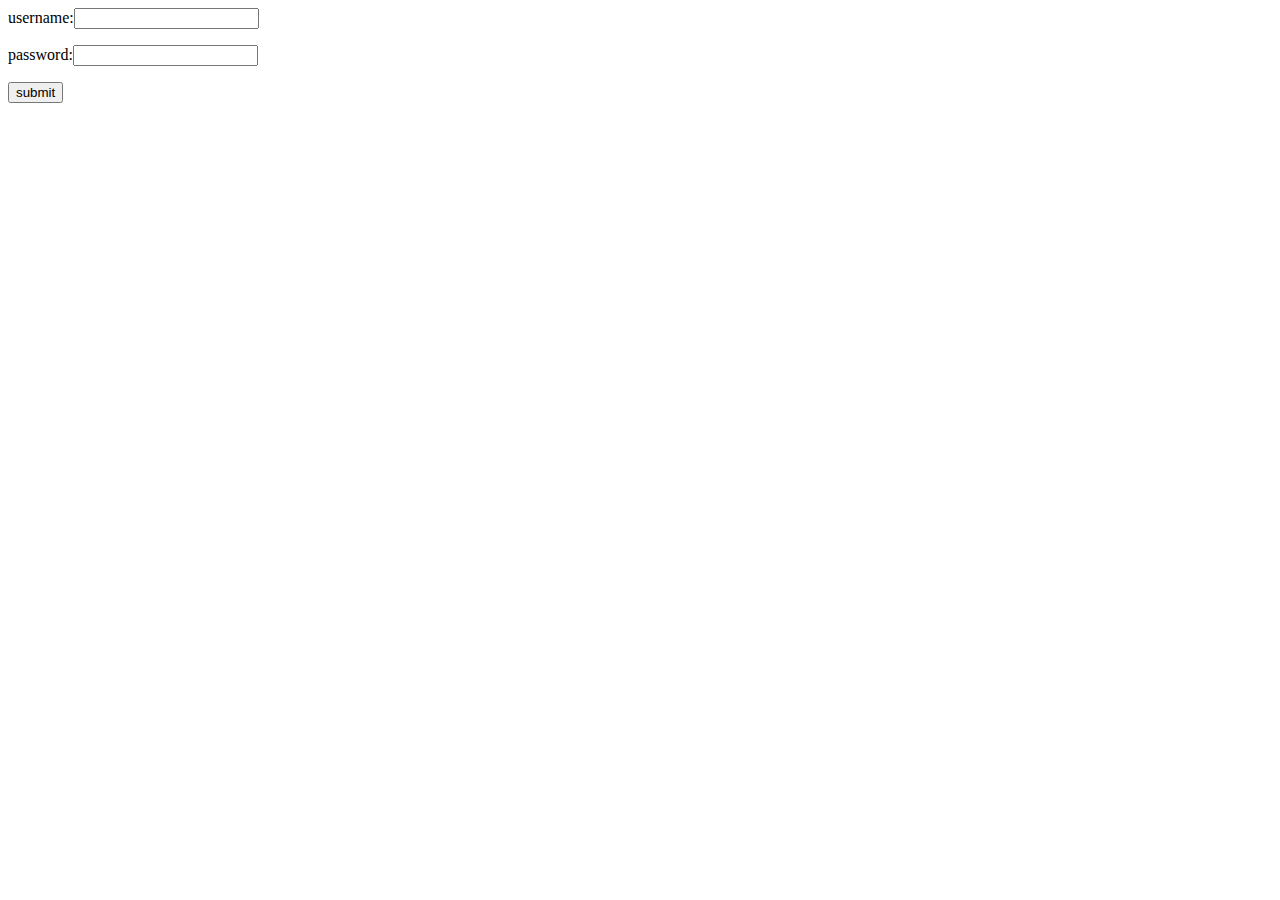
==== src/main/webapp/html/form.html @ 00626364 "update .ignore add html" ====
<!DOCTYPE html>
<html lang="en">
<head>
    <meta charset="UTF-8">
    <title>Title</title>
</head>
<body>
<form action="login" method="post">
    username:<input type="text" name="username"/>
    <p>
        password:<input type="password" name="password"/>
    <p>
        <input type="submit" value="submit"/>
</form>
</body>
</html>
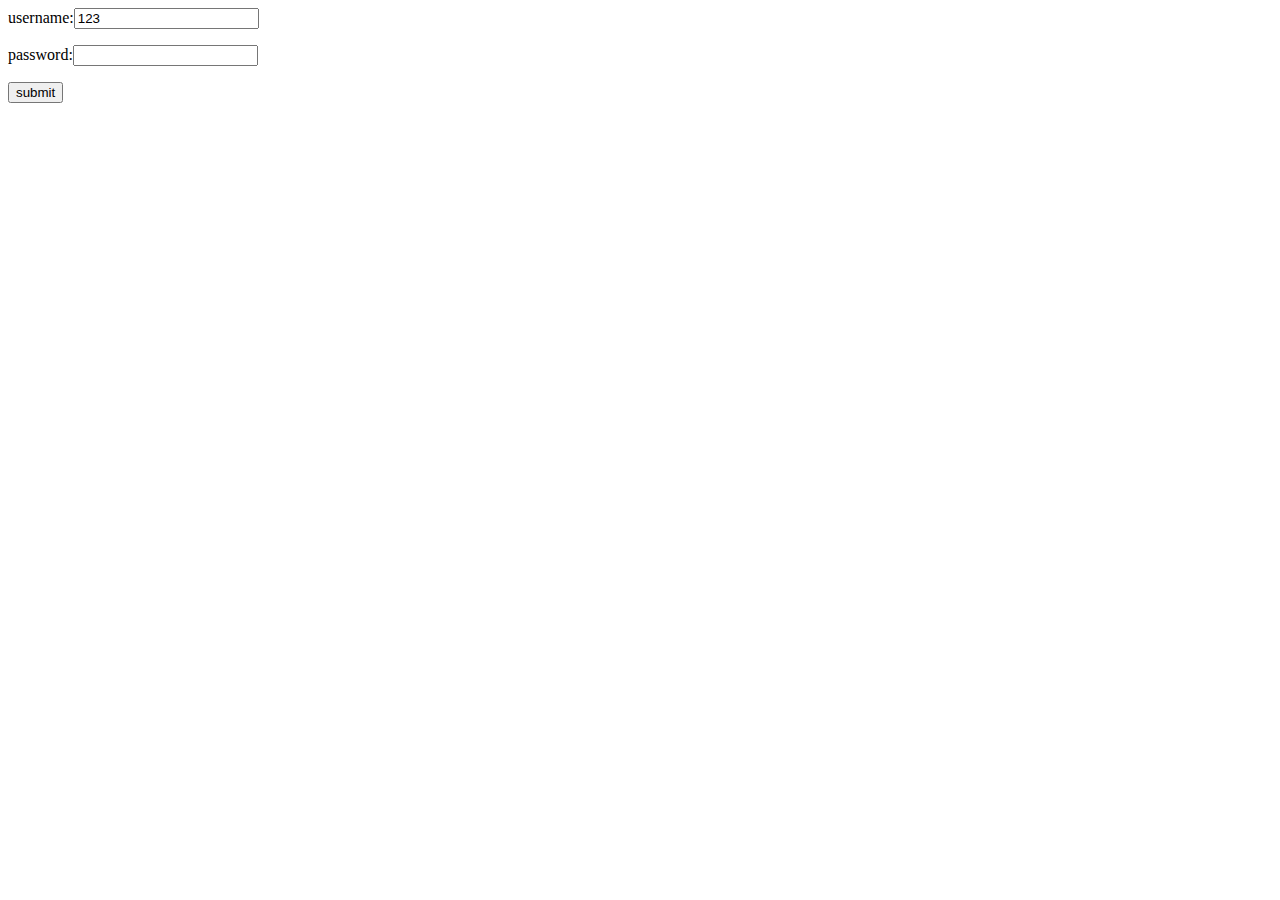
==== commit 3de4f653: "1. event.preventDefault()" ====
--- a/src/main/webapp/html/form.html
+++ b/src/main/webapp/html/form.html
@@ -3,14 +3,15 @@
 <head>
     <meta charset="UTF-8">
     <title>Title</title>
+    <script src="../js/htmlpost.js" type="text/javascript"></script>
 </head>
 <body>
-<form action="login" method="post">
-    username:<input type="text" name="username"/>
+<form name="form_login" action="" method="post" >
+    username:<input id="username" type="text" name="username"/>
     <p>
-        password:<input type="password" name="password"/>
+        password:<input id="password" type="password" name="password"/>
     <p>
-        <input type="submit" value="submit"/>
+        <input name="form_login_submit" type="submit" value="submit"/>
 </form>
 </body>
 </html>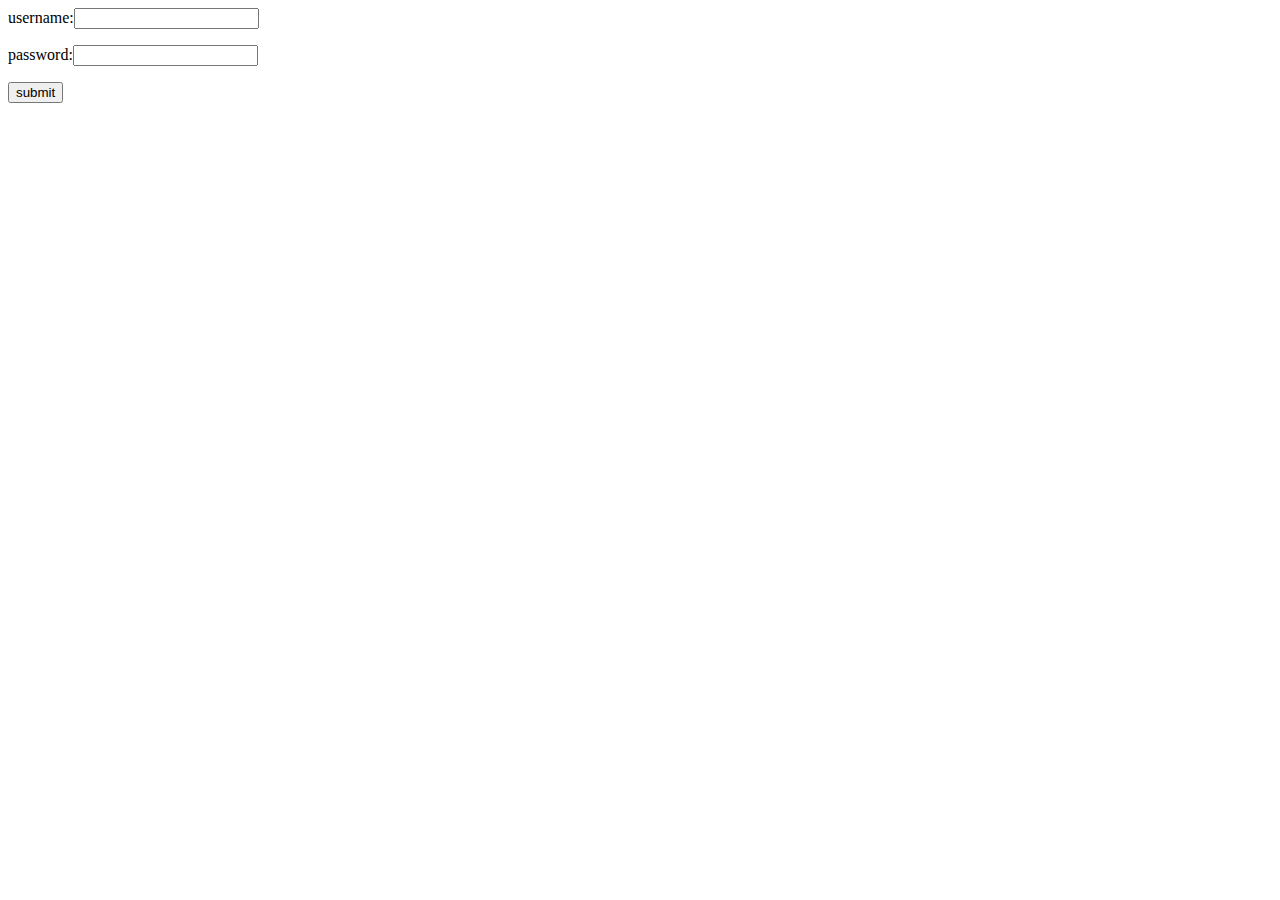
==== commit dcdd8892: "htmlpost.js ajax $.post" ====
--- a/src/main/webapp/html/form.html
+++ b/src/main/webapp/html/form.html
@@ -3,15 +3,19 @@
 <head>
     <meta charset="UTF-8">
     <title>Title</title>
-    <script src="../js/htmlpost.js" type="text/javascript"></script>
+
+
+    <link rel="stylesheet" type="text/css" href="../css/login.css">
 </head>
 <body>
-<form name="form_login" action="" method="post" >
-    username:<input id="username" type="text" name="username"/>
+<form name="form_login" action="" method="post" onsubmit="return formLoginSubmit(event,this)">
+    <label for="username">username:</label><input id="username" type="text" name="username" required="required"/>
     <p>
-        password:<input id="password" type="password" name="password"/>
+        <label for="password">password:</label><input id="password" type="password" name="password" required="required"/>
     <p>
         <input name="form_login_submit" type="submit" value="submit"/>
 </form>
 </body>
+<script src="../js/jquery-3.4.1.min.js" type="text/javascript"></script>
+<script src="../js/htmlpost.js" type="text/javascript"></script>
 </html>--- a/src/main/webapp/css/login.css
+++ b/src/main/webapp/css/login.css
@@ -0,0 +1,3 @@
+.checkInput{
+    color:red;
+}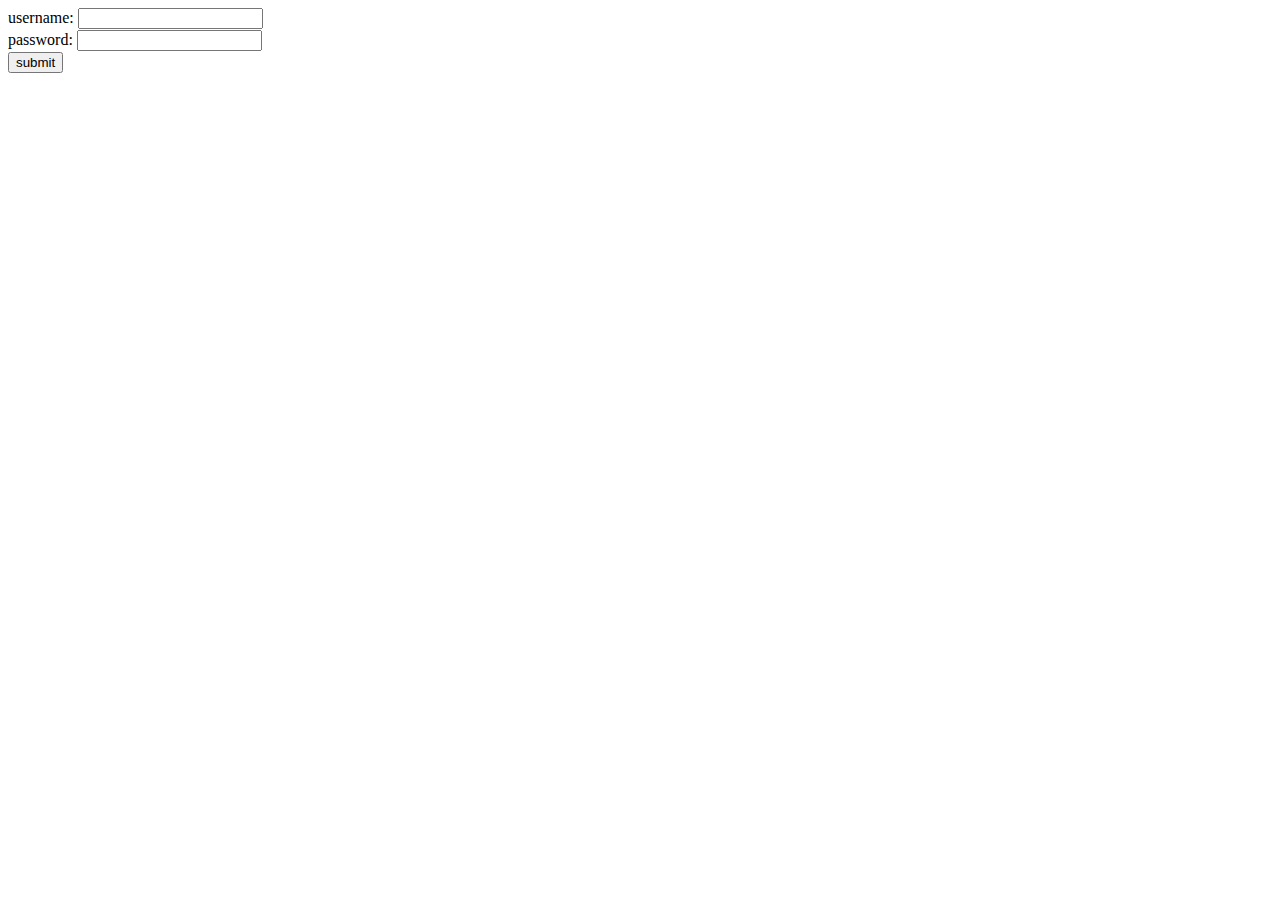
==== commit f5719fd1: "update 1. login 2. images 3. template" ====
--- a/src/main/webapp/html/form.html
+++ b/src/main/webapp/html/form.html
@@ -2,20 +2,33 @@
 <html lang="en">
 <head>
     <meta charset="UTF-8">
-    <title>Title</title>
-
-
+    <meta http-equiv="Cache-Control" content="no-cache, no-store, must-revalidate"/>
+    <meta http-equiv="Pragma" content="no-cache"/>
+    <meta http-equiv="Expires" content="0"/>
+    <title>登录</title>
+    <script src="../js/jquery-3.4.1.min.js" type="text/javascript"></script>
+    <script src="../js/login.post.js" type="text/javascript"></script>
     <link rel="stylesheet" type="text/css" href="../css/login.css">
 </head>
 <body>
-<form name="form_login" action="" method="post" onsubmit="return formLoginSubmit(event,this)">
-    <label for="username">username:</label><input id="username" type="text" name="username" required="required"/>
-    <p>
-        <label for="password">password:</label><input id="password" type="password" name="password" required="required"/>
-    <p>
+<div class="div_lefjt" style="width:500px;">
+    <form id="form_login" name="form_login" action="" method="post" onsubmit="return checkInputValid(window.event,this)">
+        <div class="div_left" style="width:500px;">
+            <div class="div_left" style="width:300px;">
+                <label for="username">username:</label>
+                <input id="username" type="text" name="username"/>
+            </div>
+            <div class="div_left" style="width:200px;" id="username_point"></div>
+        </div>
+        <div class="div_left" style="width:500px;">
+            <div class="div_left" style="width:300px;">
+                <label for="password">password:</label>
+                <input id="password" type="password" name="password"/>
+            </div>
+            <div class="div_left" style="width:200px;" id="password_point"></div>
+        </div>
         <input name="form_login_submit" type="submit" value="submit"/>
-</form>
+    </form>
+</div>
 </body>
-<script src="../js/jquery-3.4.1.min.js" type="text/javascript"></script>
-<script src="../js/htmlpost.js" type="text/javascript"></script>
 </html>--- a/src/main/webapp/css/login.css
+++ b/src/main/webapp/css/login.css
@@ -1,3 +1,7 @@
 .checkInput{
     color:red;
+}
+.div_left{
+    float: left;
+    height: 22px;
 }